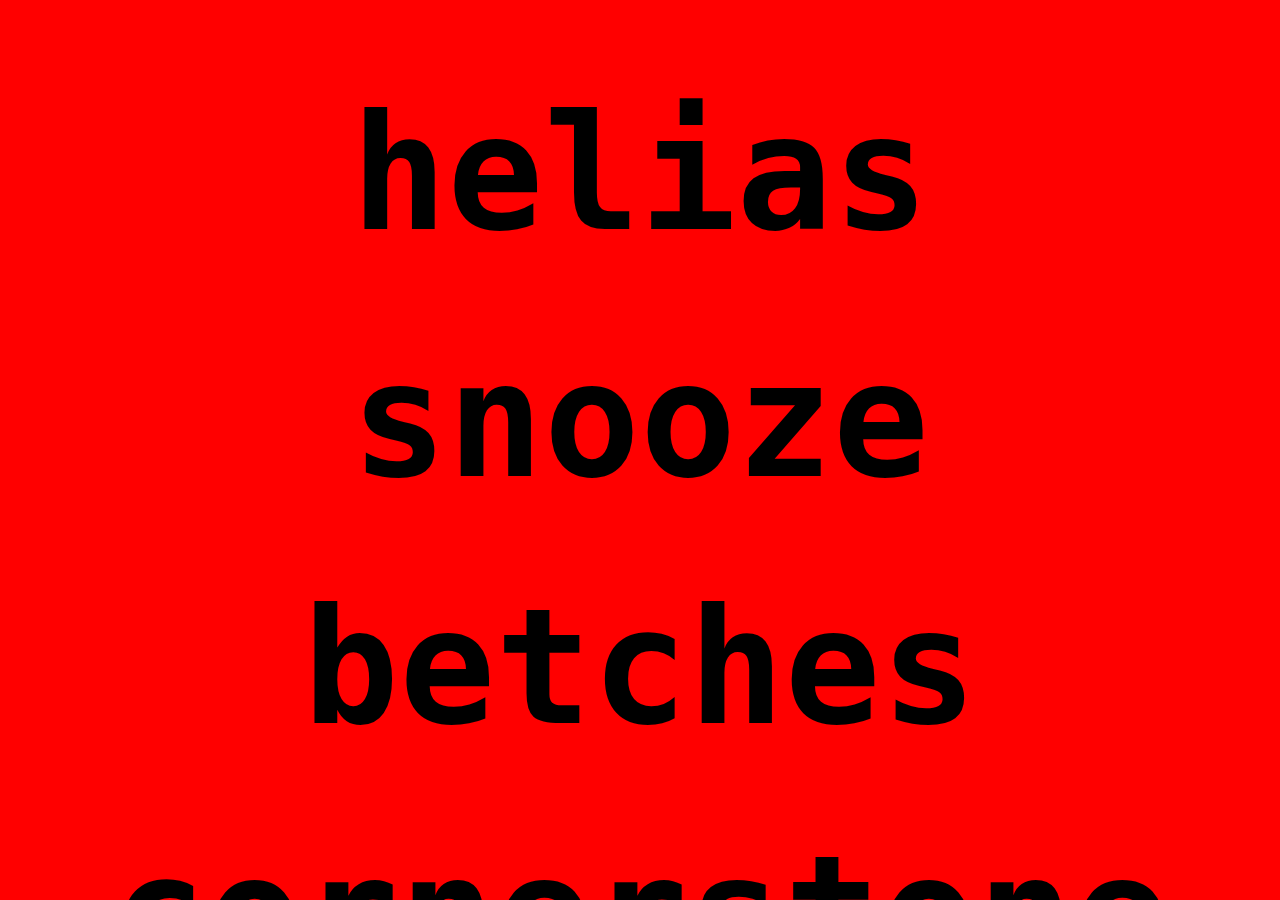
==== index.html @ f8fb5fa8 "Rename landingpage.html to index.html" ====
<!DOCTYPE html>
<html>
    <head>
        <title>Image change on hover</title>
        <link rel="stylesheet" type="text/css" href="style.css">
    </head>
    <body>
        <div class="container">
            <div id="picture"></div>
            <ul>
                <li rel="one"><a href="#" data-text='helias'>helias</a></li>
                <li rel="two"><a href="#" data-text='snooze'>snooze</a></li>
                <li rel="three"><a href="#" data-text='betches'>betches</a></li>
                <li rel="four"><a href="#" data-text='cornerstone'>cornerstone</a></li>
                <li rel="five"><a href="#" data-text='taylor'>taylor</a></li>
                <li rel="six"><a href="#" data-text='modernmd'>modernmd</a></li>
                <li rel="seven"><a href="#" data-text='storyverse'>storyverse</a></li>
                <li rel="eighth"><a href="#" data-text='gtscareers'>gtscareers</a></li>

            </ul>
        </div>
        <script src="https://code.jquery.com/jquery-3.3.1.min.js"></script>
        <script type="text/javascript">
        $('ul li').hover(function() {
            $('#picture').removeClass().addClass(
               $(this).attr('rel'));
            $(this).addClass('active').siblings()
            .removeClass('active');
        });
        </script>
    </body>
</html>
---- style.css ----
body {
  margin: 0;
  padding: 0;
  font-family: consolas, monospace;
}

.container {
  display: grid;
  align-items: center;
  width: 100%;
  height: 100vh;
  background: #ff0;
  overflow-x: hidden;
  overflow-y: auto;
}

.container ul {
  margin: 0 auto;
  margin-top: 50px;
  margin-bottom: 50px;
  padding: 0;
  text-align: center;
  display: flex;
  flex-direction: column;
  width: fit-content;
}

.container ul li {
  position: relative;
  list-style: none;
  margin: 30px;
}

.container ul li a {
  position: relative;
  box-sizing: border-box;
  text-decoration: none;
  font-size: 10em;
  color: #000;
  font-weight: 700;
  transition: 0.5s;
}

.container ul li a:before {
  content: attr(data-text);
  position: absolute;
  top: 0;
  left: 0;
  width: 0;
  overflow: hidden;
  color: #fff;
  transition: width 0.5s;
}

.container ul li a:hover:before,
.container ul li.active a:before{
  width: 100%;
}

.container #picture {
    position: absolute;
    top: 0;
    left: 0;
    width: 100%;
    height: 100vh;
    transition: 0.5s;
    background: #f00;

}

.container #picture.one {
    background: url(img1.jpg);
    background-size: cover;
}

.container #picture.two {
    background: url(img2.jpg);
    background-size: cover;
}

.container #picture.three {
    background: url(img3.jpg);
    background-size: cover;
}

.container #picture.four {
    background: url(img4.jpg);
    background-size: cover;
}

.container #picture.five {
    background: url(img5.jpg);
    background-size: cover;
}

.container #picture.six {
    background: url(img6.jpg);
    background-size: cover;
}

.container #picture.seven {
    background: url(img7.jpg);
    background-size: cover;
}

.container #picture.eighth {
    background: url(img8.jpg);
    background-size: cover;
}
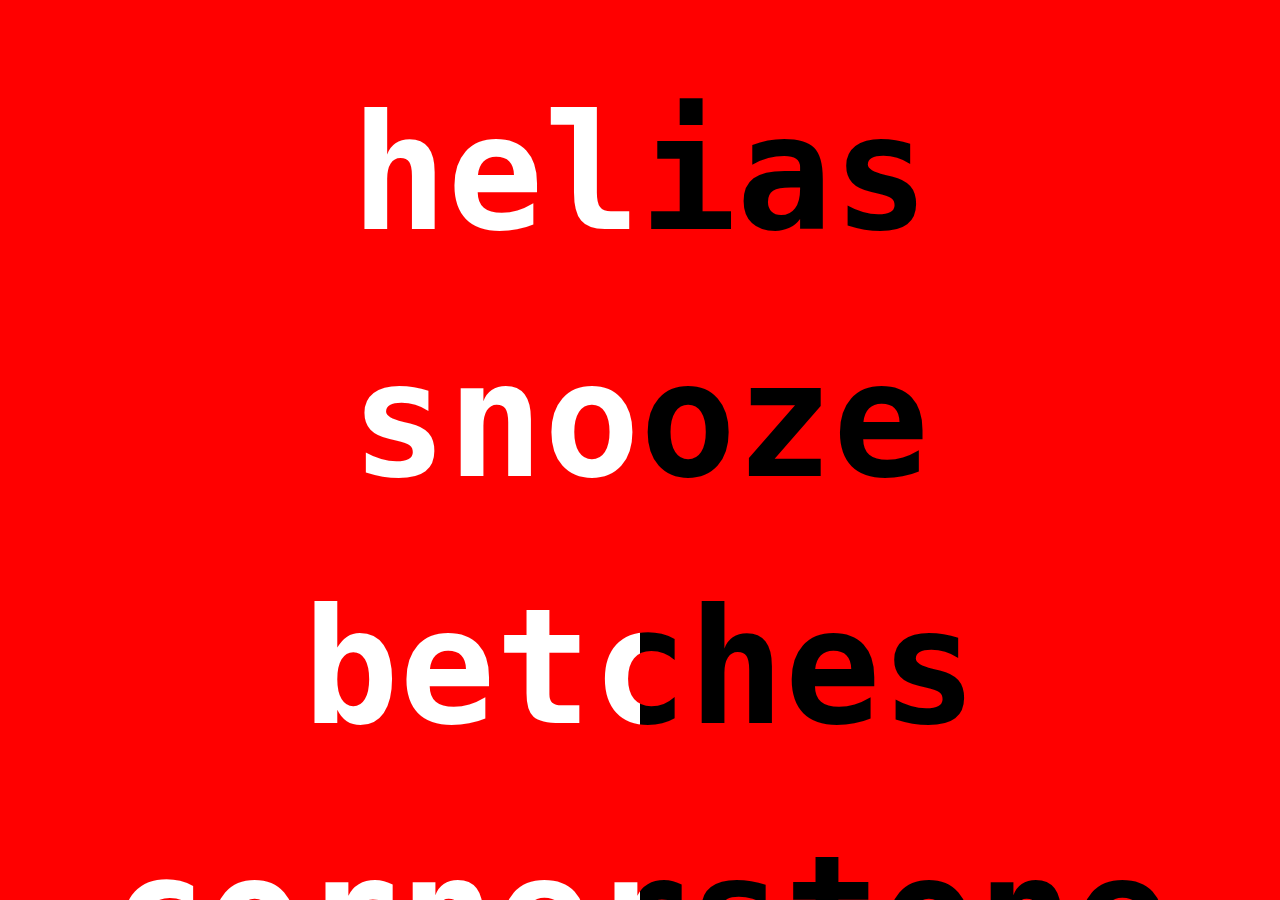
==== commit b357ee70: "Update index.html" ====
--- a/index.html
+++ b/index.html
@@ -24,8 +24,10 @@
         $('ul li').hover(function() {
             $('#picture').removeClass().addClass(
                $(this).attr('rel'));
-            $(this).addClass('active').siblings()
+            $(this).addClass('all-black active').siblings()
             .removeClass('active');
+            $(this).siblings()
+                .addClass('all-black');
         });
         </script>
     </body>
--- a/style.css
+++ b/style.css
@@ -39,7 +39,11 @@
   color: #000;
   font-weight: 700;
   transition: 0.5s;
+  background: linear-gradient(to right, white 0%, white 50%, black 50%);
+  -webkit-background-clip: text;
+  -webkit-text-fill-color: transparent;
 }
+
 
 .container ul li a:before {
   content: attr(data-text);
@@ -50,60 +54,75 @@
   overflow: hidden;
   color: #fff;
   transition: width 0.5s;
+
 }
 
-.container ul li a:hover:before,
-.container ul li.active a:before{
+.container ul li.active a:hover {
+  background: linear-gradient(to right, white 0%, white 50%, white 50%);
+  -webkit-background-clip: text;
+  -webkit-text-fill-color: transparent;
+}
+
+.container ul li.active a:hover ~ .container ul li a{
+  /* background: linear-gradient(to right, black 0%, black 50%, black 50%);
+  -webkit-background-clip: text;
+  -webkit-text-fill-color: transparent; */
+  color: black;
+}
+
+
+.container ul li a:hover:before {
+  /* .container ul li.active a:before{ */
   width: 100%;
+
 }
 
 .container #picture {
-    position: absolute;
-    top: 0;
-    left: 0;
-    width: 100%;
-    height: 100vh;
-    transition: 0.5s;
-    background: #f00;
-
+  position: absolute;
+  top: 0;
+  left: 0;
+  width: 100%;
+  height: 100vh;
+  transition:  0.5s;
+  background: #f00;
 }
 
 .container #picture.one {
-    background: url(img1.jpg);
-    background-size: cover;
+  background: url(img1.jpg);
+  background-size: cover;
 }
 
 .container #picture.two {
-    background: url(img2.jpg);
-    background-size: cover;
+  background: url(img2.jpg);
+  background-size: cover;
 }
 
 .container #picture.three {
-    background: url(img3.jpg);
-    background-size: cover;
+  background: url(img3.jpg);
+  background-size: cover;
 }
 
 .container #picture.four {
-    background: url(img4.jpg);
-    background-size: cover;
+  background: url(img4.jpg);
+  background-size: cover;
 }
 
 .container #picture.five {
-    background: url(img5.jpg);
-    background-size: cover;
+  background: url(img5.jpg);
+  background-size: cover;
 }
 
 .container #picture.six {
-    background: url(img6.jpg);
-    background-size: cover;
+  background: url(img6.jpg);
+  background-size: cover;
 }
 
 .container #picture.seven {
-    background: url(img7.jpg);
-    background-size: cover;
+  background: url(img7.jpg);
+  background-size: cover;
 }
 
 .container #picture.eighth {
-    background: url(img8.jpg);
-    background-size: cover;
-}+  background: url(img8.jpg);
+  background-size: cover;
+}
